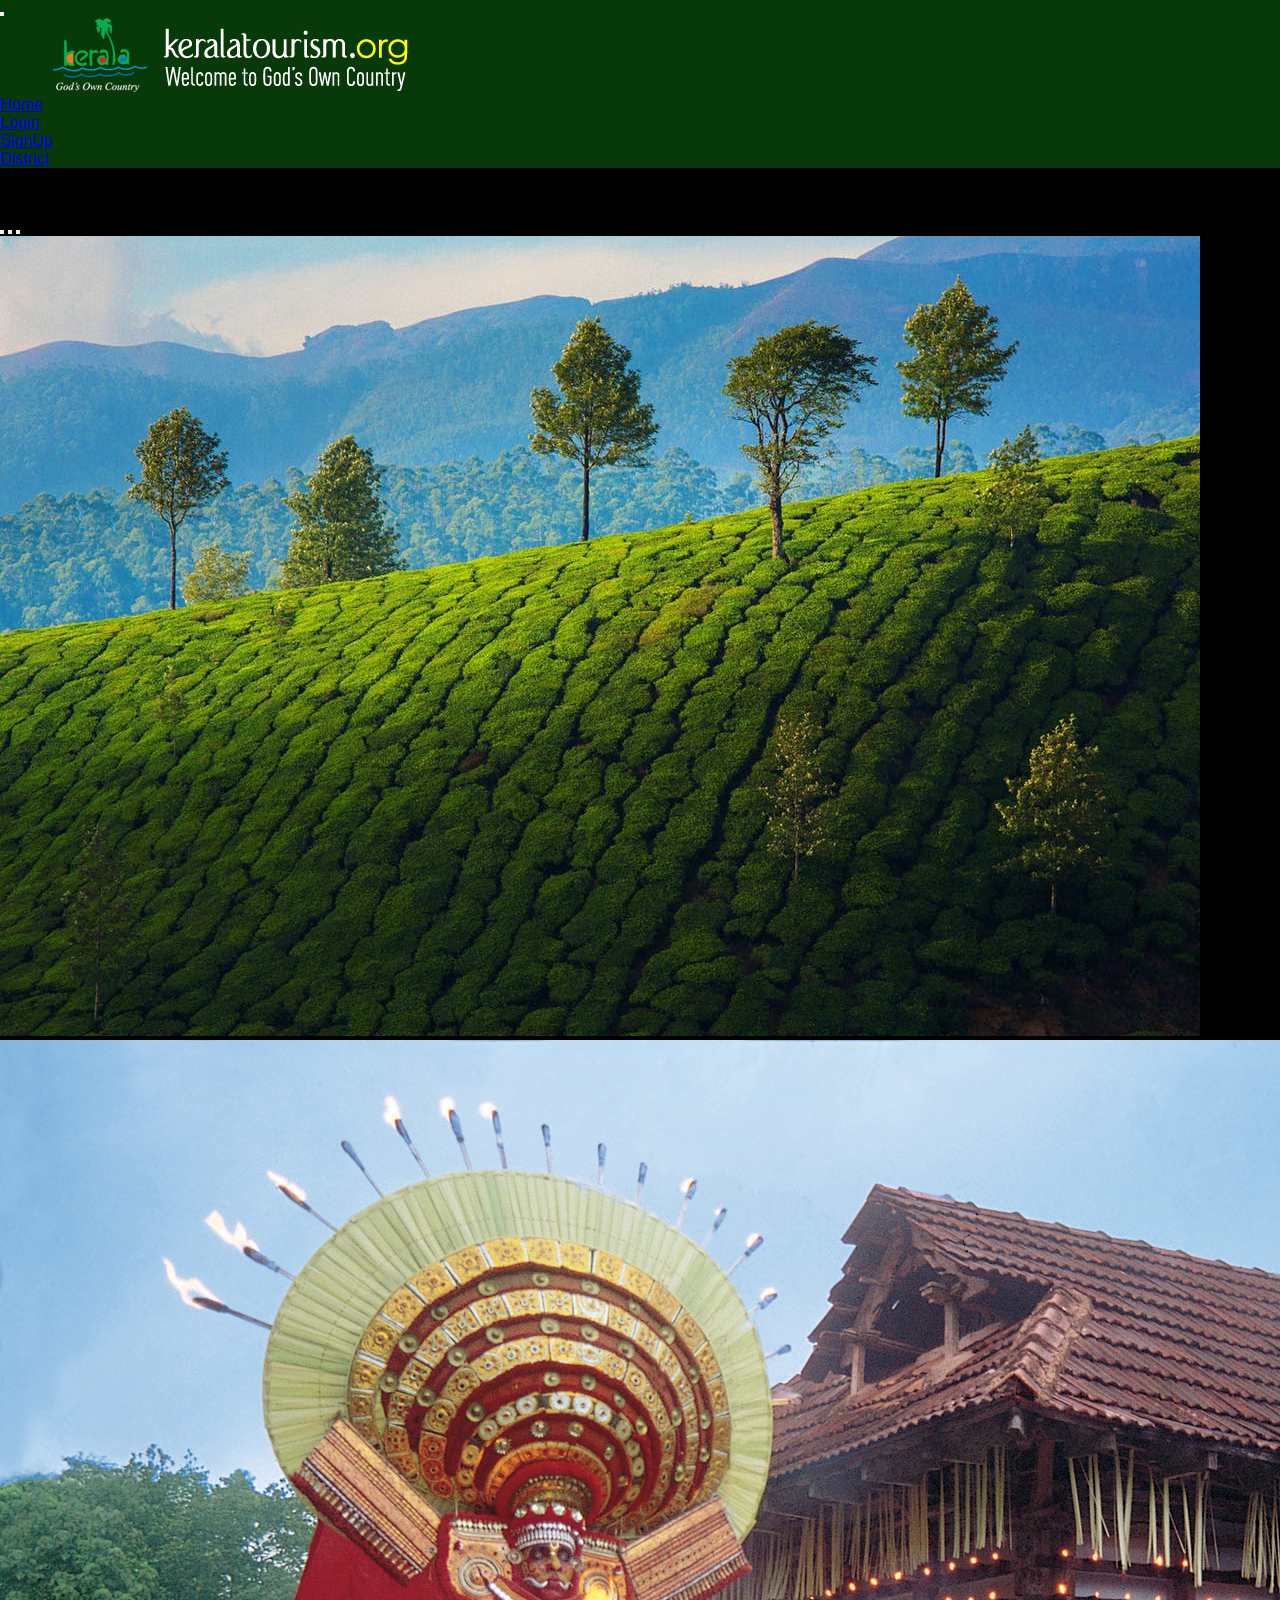
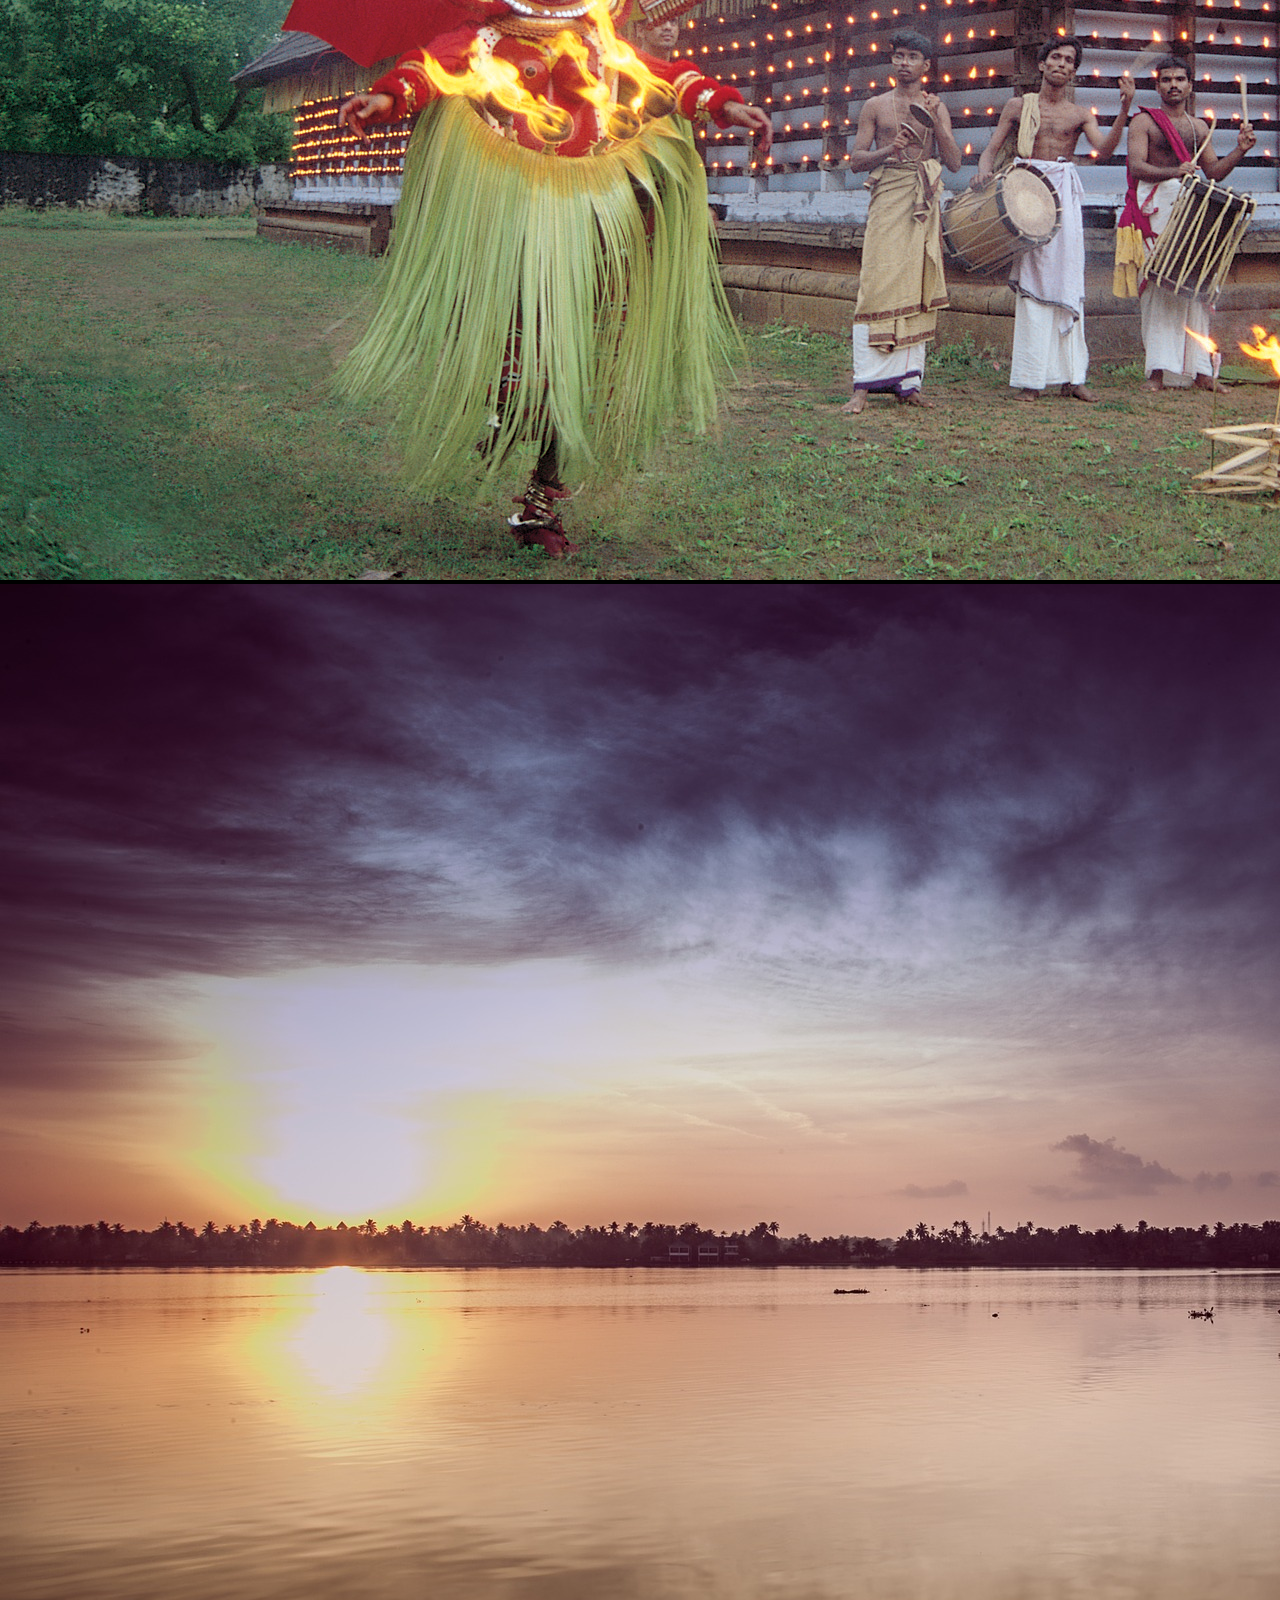
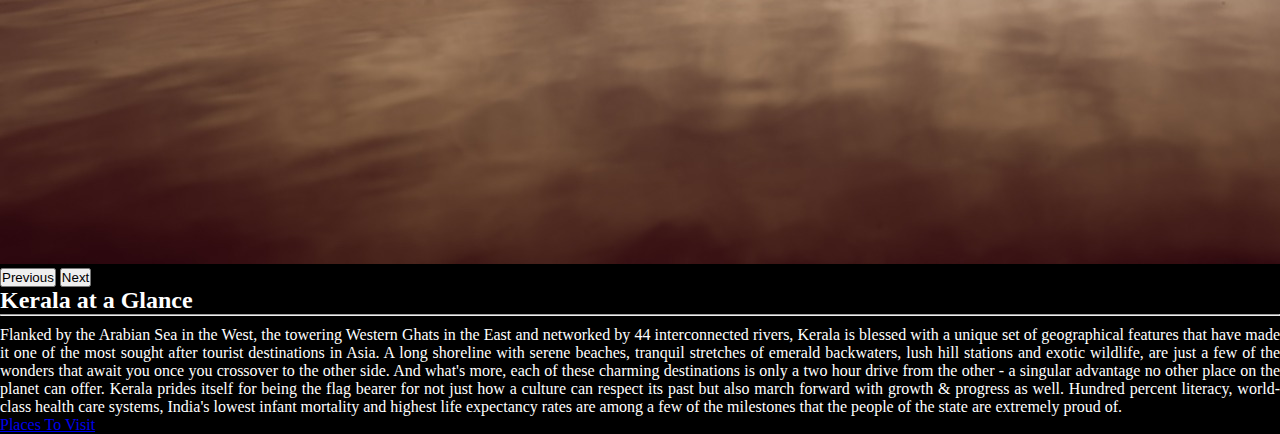
==== index.html @ 89de5505 "new file:   css/district.css 	new file:   css/kolla.css 	new file:   css/login.css 	new file:   css/" ====
<!DOCTYPE html>
<html lang="en">
<head>
    <meta charset="UTF-8">
    <meta http-equiv="X-UA-Compatible" content="IE=edge">
    <meta name="viewport" content="width=device-width, initial-scale=1.0">
    <title>Kerala Tourism</title>
    <link href="https://cdn.jsdelivr.net/npm/bootstrap@5.3.0-alpha1/dist/css/bootstrap.min.css" rel="stylesheet" integrity="sha384-GLhlTQ8iRABdZLl6O3oVMWSktQOp6b7In1Zl3/Jr59b6EGGoI1aFkw7cmDA6j6gD" crossorigin="anonymous">
<script src="https://cdn.jsdelivr.net/npm/bootstrap@5.3.0-alpha1/dist/js/bootstrap.bundle.min.js" integrity="sha384-w76AqPfDkMBDXo30jS1Sgez6pr3x5MlQ1ZAGC+nuZB+EYdgRZgiwxhTBTkF7CXvN" crossorigin="anonymous"></script>
<link rel="stylesheet" href="./css/style.css">
</head>
<body>
    <nav class="navbar navbar-expand-lg bg-tertiary ">
        <div class="container-fluid">
          <button class="navbar-toggler" type="button" data-bs-toggle="collapse" data-bs-target="#navbarTogglerDemo01" aria-controls="navbarTogglerDemo01" aria-expanded="false" aria-label="Toggle navigation">
            <span class="navbar-toggler-icon"></span>
          </button>
          <div class="collapse navbar-collapse" id="navbarTogglerDemo01">
            <img id="logo" src="./images/kerala-tourism-title.png" alt="logo">

            <ul class="navbar-nav ms-auto mb-2 mb-lg-0 ">
              <li class="nav-item p-2">
                <a class="nav-link active text-white " aria-current="page" href="./index.html">Home</a>
              </li>
              <li class="nav-item p-2">
                <a class="nav-link active text-white " aria-current="page" href="./login.html">Login</a>
              </li>
              <li class="nav-item p-2">
                <a class="nav-link text-white " href="./signup.html">SignUp</a>
              </li>
              <li class="nav-item p-2">
                <a class="nav-link text-white " href="./district.html">District</a>
              </li>
            </ul>
          </div>
        </div>
      </nav>
<div class="container">
    <div class="row">
        <div class="col-sm-8 col-md-8 col-lg-8 col-xl-8 ">
            <div id="carouselExampleIndicators" class="carousel slide">
                <div class="carousel-indicators">
                  <button type="button" data-bs-target="#carouselExampleIndicators" data-bs-slide-to="0" class="active" aria-current="true" aria-label="Slide 1"></button>
                  <button type="button" data-bs-target="#carouselExampleIndicators" data-bs-slide-to="1" aria-label="Slide 2"></button>
                  <button type="button" data-bs-target="#carouselExampleIndicators" data-bs-slide-to="2" aria-label="Slide 3"></button>
                </div>
                <div class="carousel-inner">
                  <div class="carousel-item active">
                    <img src="./images/bg4.jpg" class="d-block w-100" alt="...">
                  </div>
                  <div class="carousel-item">
                    <img src="./images/bg5.jpg" class="d-block w-100" alt="...">
                  </div>
                  <div class="carousel-item">
                    <img src="./images/bg1.jpg" class="d-block w-100" alt="...">
                  </div>
                </div>
                <button class="carousel-control-prev" type="button" data-bs-target="#carouselExampleIndicators" data-bs-slide="prev">
                  <span class="carousel-control-prev-icon" aria-hidden="true"></span>
                  <span class="visually-hidden">Previous</span>
                </button>
                <button class="carousel-control-next" type="button" data-bs-target="#carouselExampleIndicators" data-bs-slide="next">
                  <span class="carousel-control-next-icon" aria-hidden="true"></span>
                  <span class="visually-hidden">Next</span>
                </button>
              </div>
        </div>
        <div class="col-sm-4 col-md-4 col-lg-4 col-xl-4">
          <main class="tm-col-right col mb-0">
            <section class="tm-content tm-about">
                <h2 class="mb-0 tm-content-title">Kerala at a Glance</h2>
                <hr class="mb-0">
                <div class="media my-3 mt-0">
                    <i class="fas fa-shapes fa-3x p-3 mr-4"></i>
                    <div class="media-body ">
                        <p>
                            Flanked by the Arabian Sea in the West, the towering Western Ghats in the East and networked by 44 interconnected rivers, Kerala is blessed with a unique set of geographical features that have made it one of the most sought after tourist destinations in Asia. A long shoreline with serene beaches, tranquil stretches of emerald backwaters, lush hill stations and exotic wildlife, are just a few of the wonders that await you once you crossover to the other side. And what's more, each of these charming destinations is only a two hour drive from the other - a singular advantage no other place on the planet can offer.

Kerala prides itself for being the flag bearer for not just how a culture can respect its past but also march forward with growth & progress as well. Hundred percent literacy, world-class health care systems, India's lowest infant mortality and highest life expectancy rates are among a few of the milestones that the people of the state are extremely proud of.
                        </p>
                        <a href="./district.html" class="btn btn-primary">Places To Visit</a>
                    </div> 
                </div>
                
            </section>
        </main>
          
        </div>
    </div>
</div>
    
</body>
</html>
---- css/style.css ----
*{
    padding: 0;
    margin: 0;
}
#logo{
    /* width:50px;
    height: 60px; */
    margin-left: 50px; }
    body{
        background-color: black;
    }
    .navbar{
        background-color: rgb(8, 57, 8);
    }
.nav-link{
    font-family: 'Lucida Sans', 'Lucida Sans Regular', 'Lucida Grande', 'Lucida Sans Unicode', Geneva, Verdana, sans-serif;
     /* border:1px solid white;
     border-radius: 10px; */
}
.nav-item a:hover{
    background-color: beige;
    color:black !important;
    transition: 1s;
    /* display: block; */

}
.container{
    margin-top: 50px;
}

.tm-content-title{
    color: white;

}
.media-body{
    color: white;
    text-align: justify;
    margin-top: 10px;
}
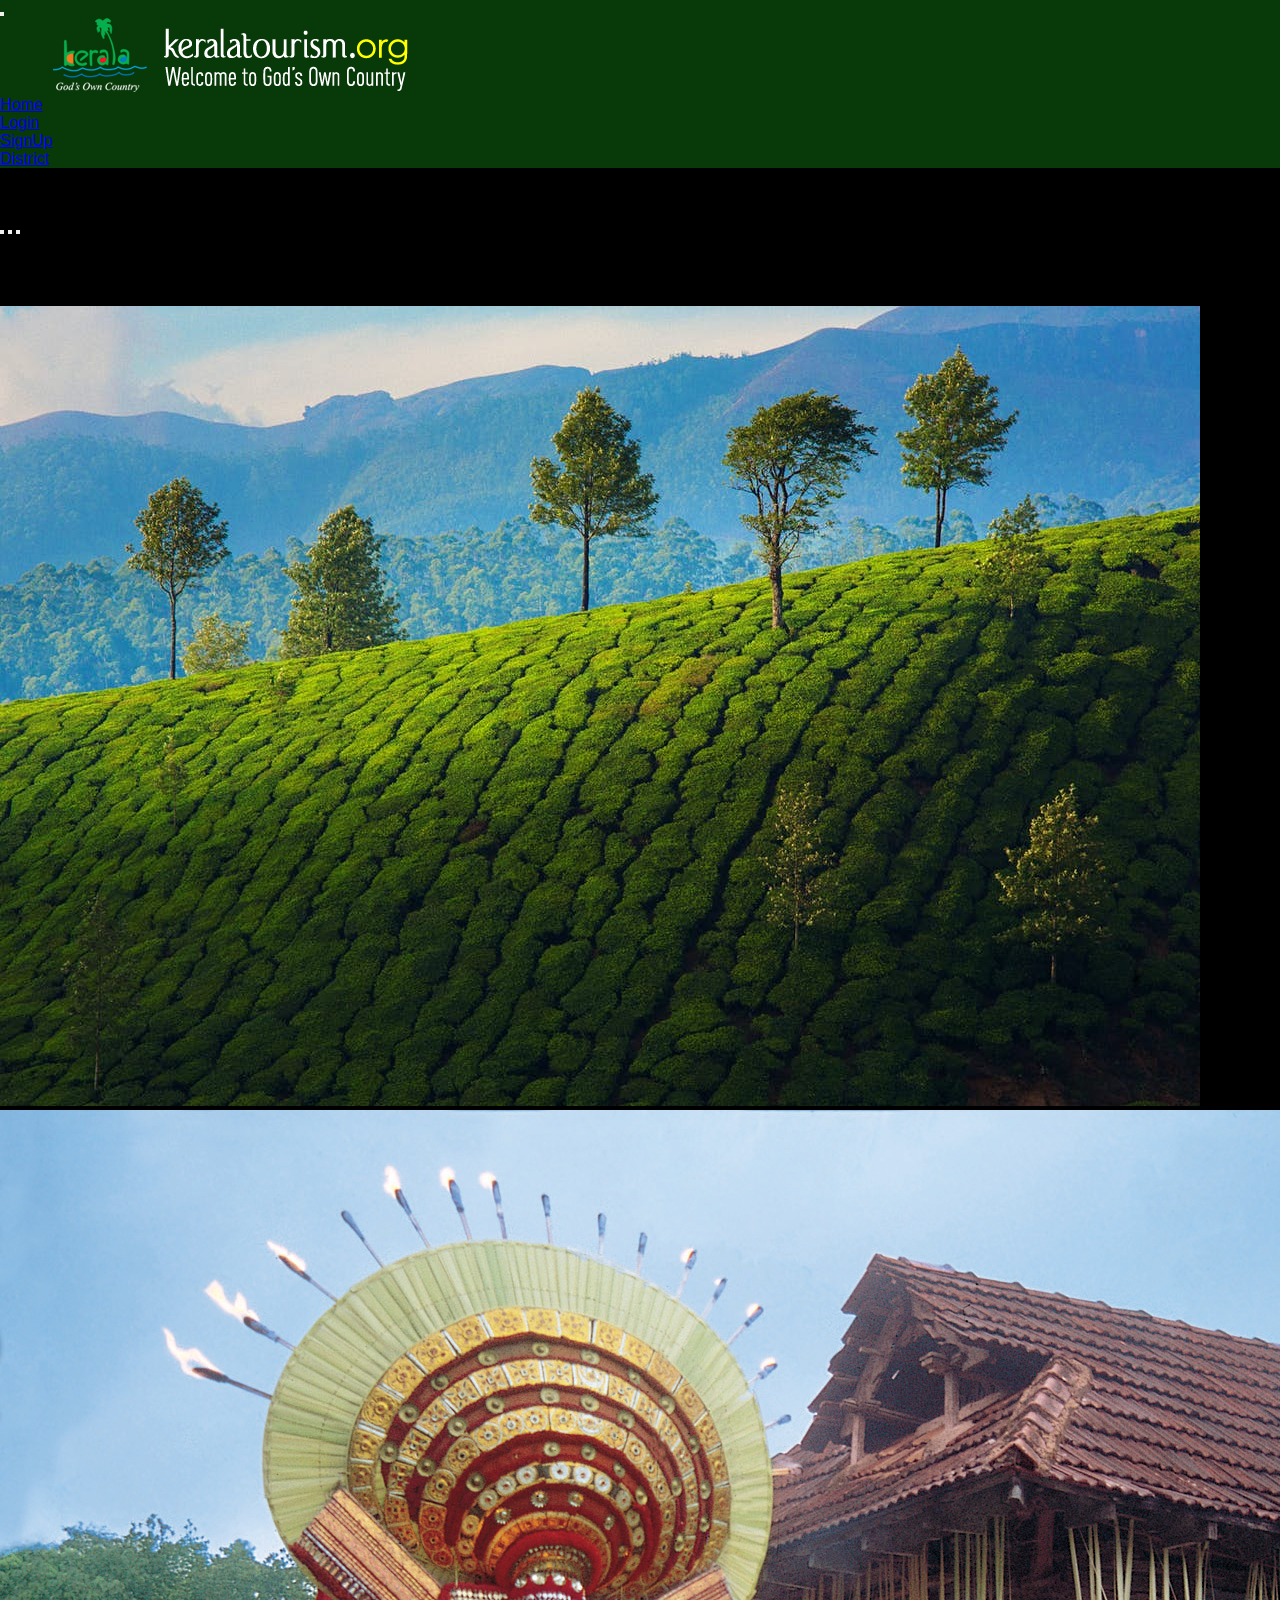
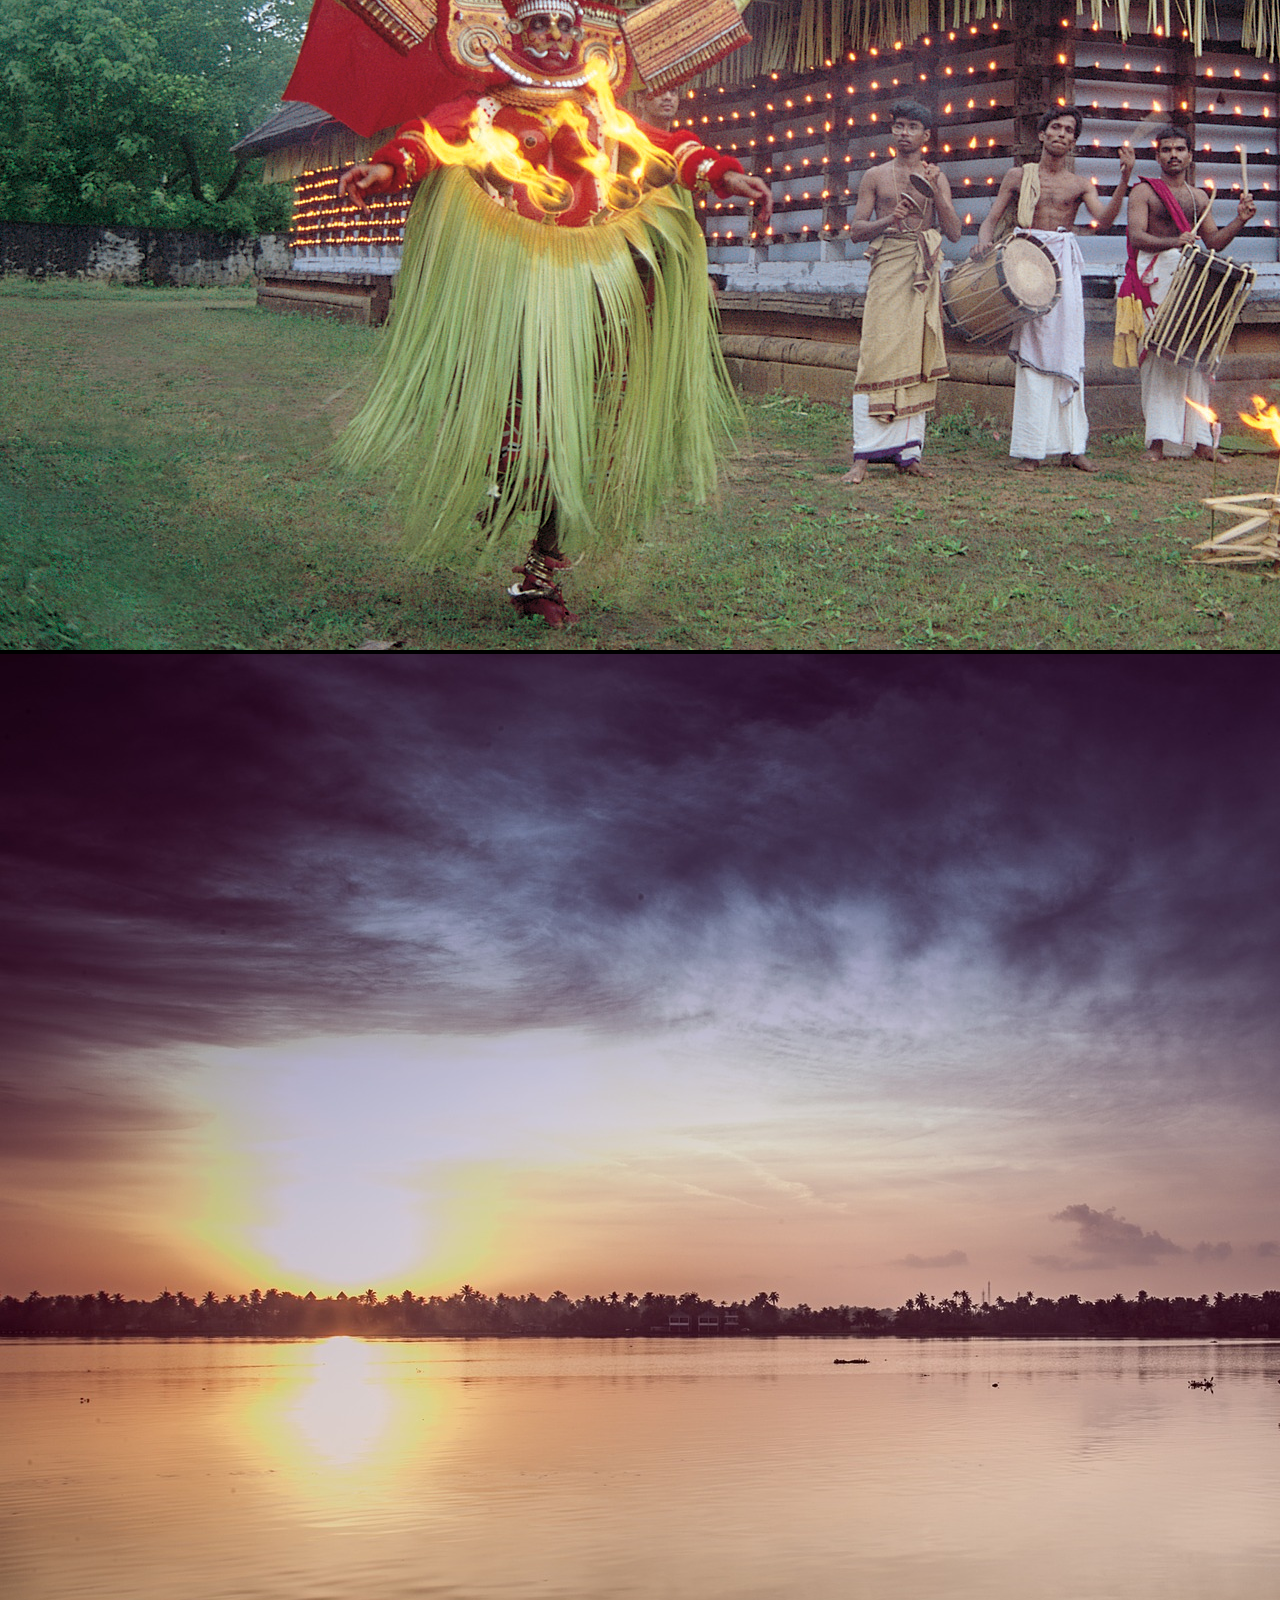
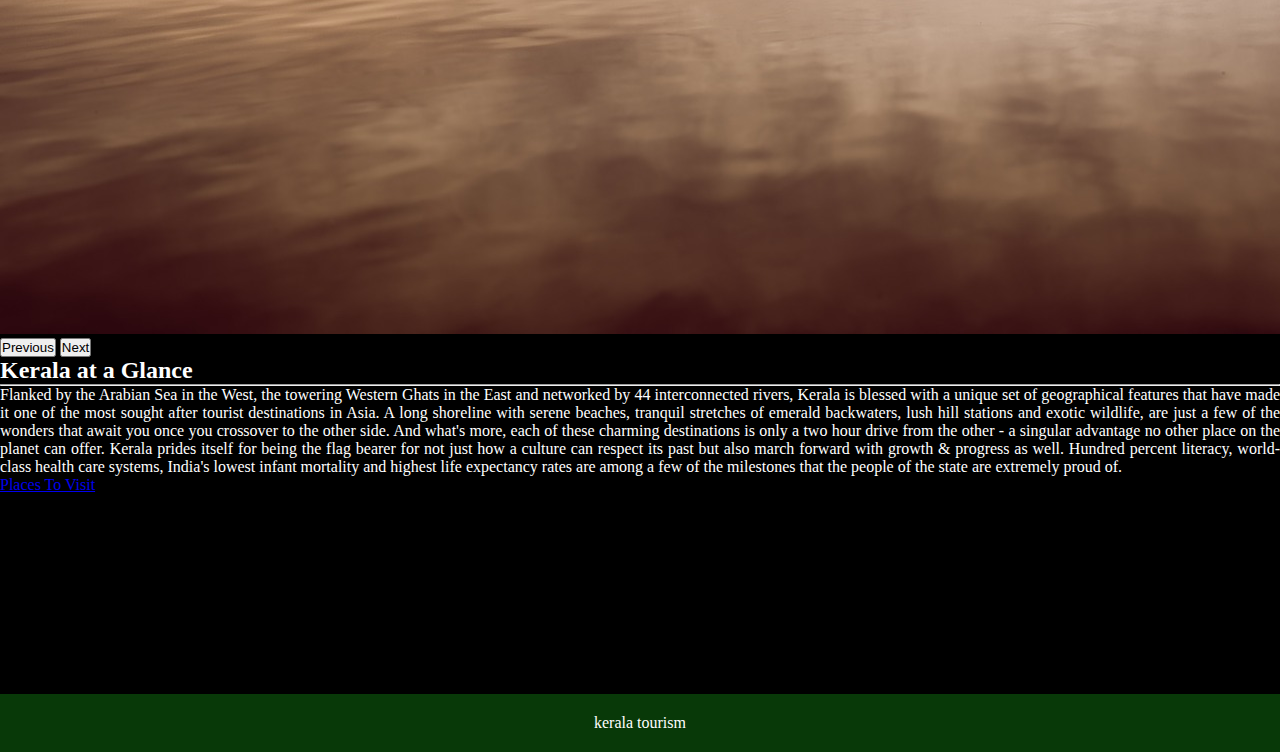
==== commit f94ad681: "first commit" ====
--- a/index.html
+++ b/index.html
@@ -37,14 +37,14 @@
       </nav>
 <div class="container">
     <div class="row">
-        <div class="col-sm-8 col-md-8 col-lg-8 col-xl-8 ">
+        <div class="col-sm-8 col-md-8 col-lg-8 col-xl-8 " >
             <div id="carouselExampleIndicators" class="carousel slide">
                 <div class="carousel-indicators">
                   <button type="button" data-bs-target="#carouselExampleIndicators" data-bs-slide-to="0" class="active" aria-current="true" aria-label="Slide 1"></button>
                   <button type="button" data-bs-target="#carouselExampleIndicators" data-bs-slide-to="1" aria-label="Slide 2"></button>
                   <button type="button" data-bs-target="#carouselExampleIndicators" data-bs-slide-to="2" aria-label="Slide 3"></button>
                 </div>
-                <div class="carousel-inner">
+                <div class="carousel-inner" style="margin-top: 70px;" >
                   <div class="carousel-item active">
                     <img src="./images/bg4.jpg" class="d-block w-100" alt="...">
                   </div>
@@ -69,16 +69,16 @@
           <main class="tm-col-right col mb-0">
             <section class="tm-content tm-about">
                 <h2 class="mb-0 tm-content-title">Kerala at a Glance</h2>
-                <hr class="mb-0">
-                <div class="media my-3 mt-0">
-                    <i class="fas fa-shapes fa-3x p-3 mr-4"></i>
-                    <div class="media-body ">
-                        <p>
+                <hr class="mb-0" style="margin-top: 0px;" >
+                <div class="media my-3 mt-0"  >
+                    <i class="fas fa-shapes fa-3x p-3 mr-4"style="padding:0px;" ></i>
+                    <div class="media-body " style="border-top: 0px;" >
+                        <p style="margin-top:0px; margin-bottom:0px;border-top: 0px;">
                             Flanked by the Arabian Sea in the West, the towering Western Ghats in the East and networked by 44 interconnected rivers, Kerala is blessed with a unique set of geographical features that have made it one of the most sought after tourist destinations in Asia. A long shoreline with serene beaches, tranquil stretches of emerald backwaters, lush hill stations and exotic wildlife, are just a few of the wonders that await you once you crossover to the other side. And what's more, each of these charming destinations is only a two hour drive from the other - a singular advantage no other place on the planet can offer.
 
 Kerala prides itself for being the flag bearer for not just how a culture can respect its past but also march forward with growth & progress as well. Hundred percent literacy, world-class health care systems, India's lowest infant mortality and highest life expectancy rates are among a few of the milestones that the people of the state are extremely proud of.
                         </p>
-                        <a href="./district.html" class="btn btn-primary">Places To Visit</a>
+                        <a href="./district.html" class="btn btn-primary" style="margin-top: 0px;" >Places To Visit</a>
                     </div> 
                 </div>
                 
@@ -88,6 +88,19 @@
         </div>
     </div>
 </div>
-    
+<!-- <div class="tm-row">
+  <div class="tm-col-left text-center">            
+      <ul class="tm-bg-controls-wrapper">
+          <li class="tm-bg-control active" data-id="0"></li>
+          <li class="tm-bg-control" data-id="1"></li>
+          <li class="tm-bg-control" data-id="2"></li>
+      </ul>            
+  </div> -->
+  <div class="tm-col-right tm-col-footer" id="foot"   >
+      <footer class="tm-site-footer text-right">
+          <div>kerala tourism</div>
+      </footer>
+  </div>         
+</div>
 </body>
 </html>--- a/css/style.css
+++ b/css/style.css
@@ -35,6 +35,14 @@
 .media-body{
     color: white;
     text-align: justify;
-    margin-top: 10px;
+    margin-top: 0px;
+    margin-bottom: 200px;
 }
 
+#foot{
+    background-color: rgb(8, 57, 8);
+    padding: 20px;
+    text-align: center;
+    color: white;
+
+}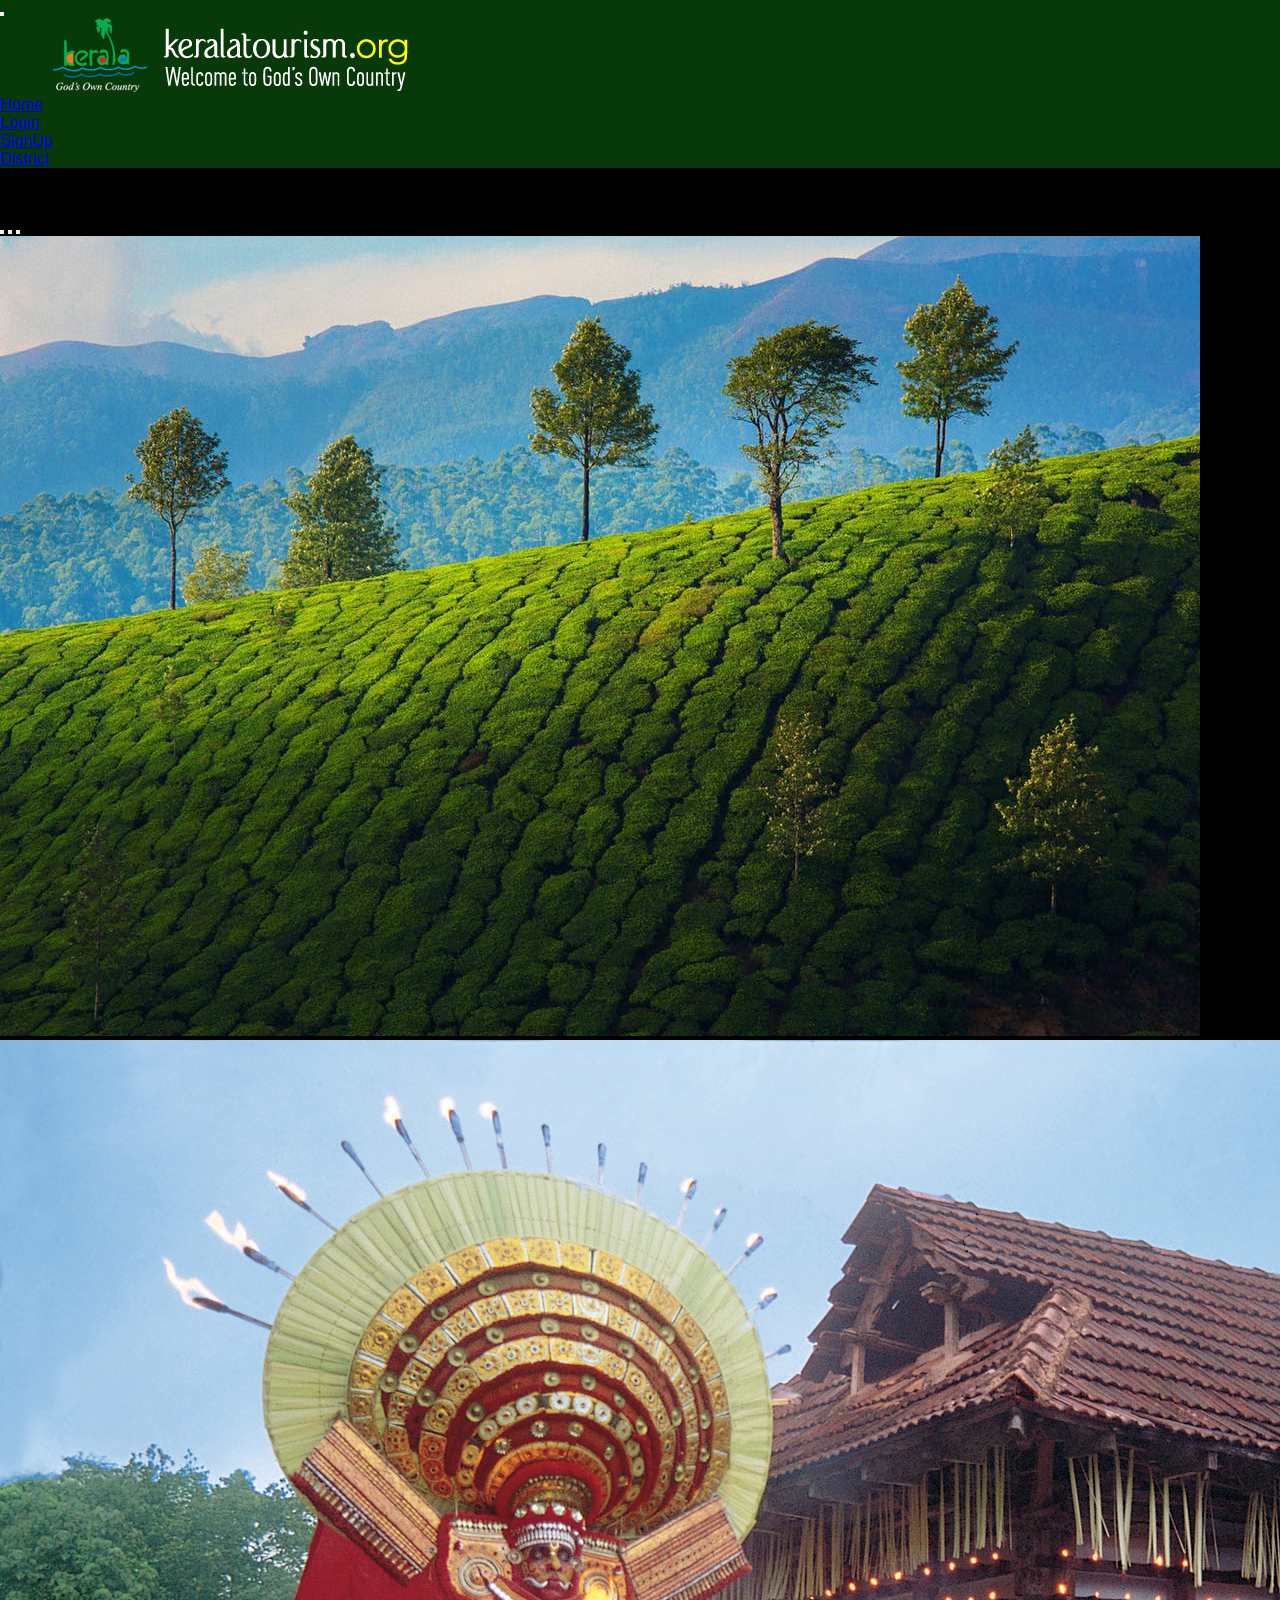
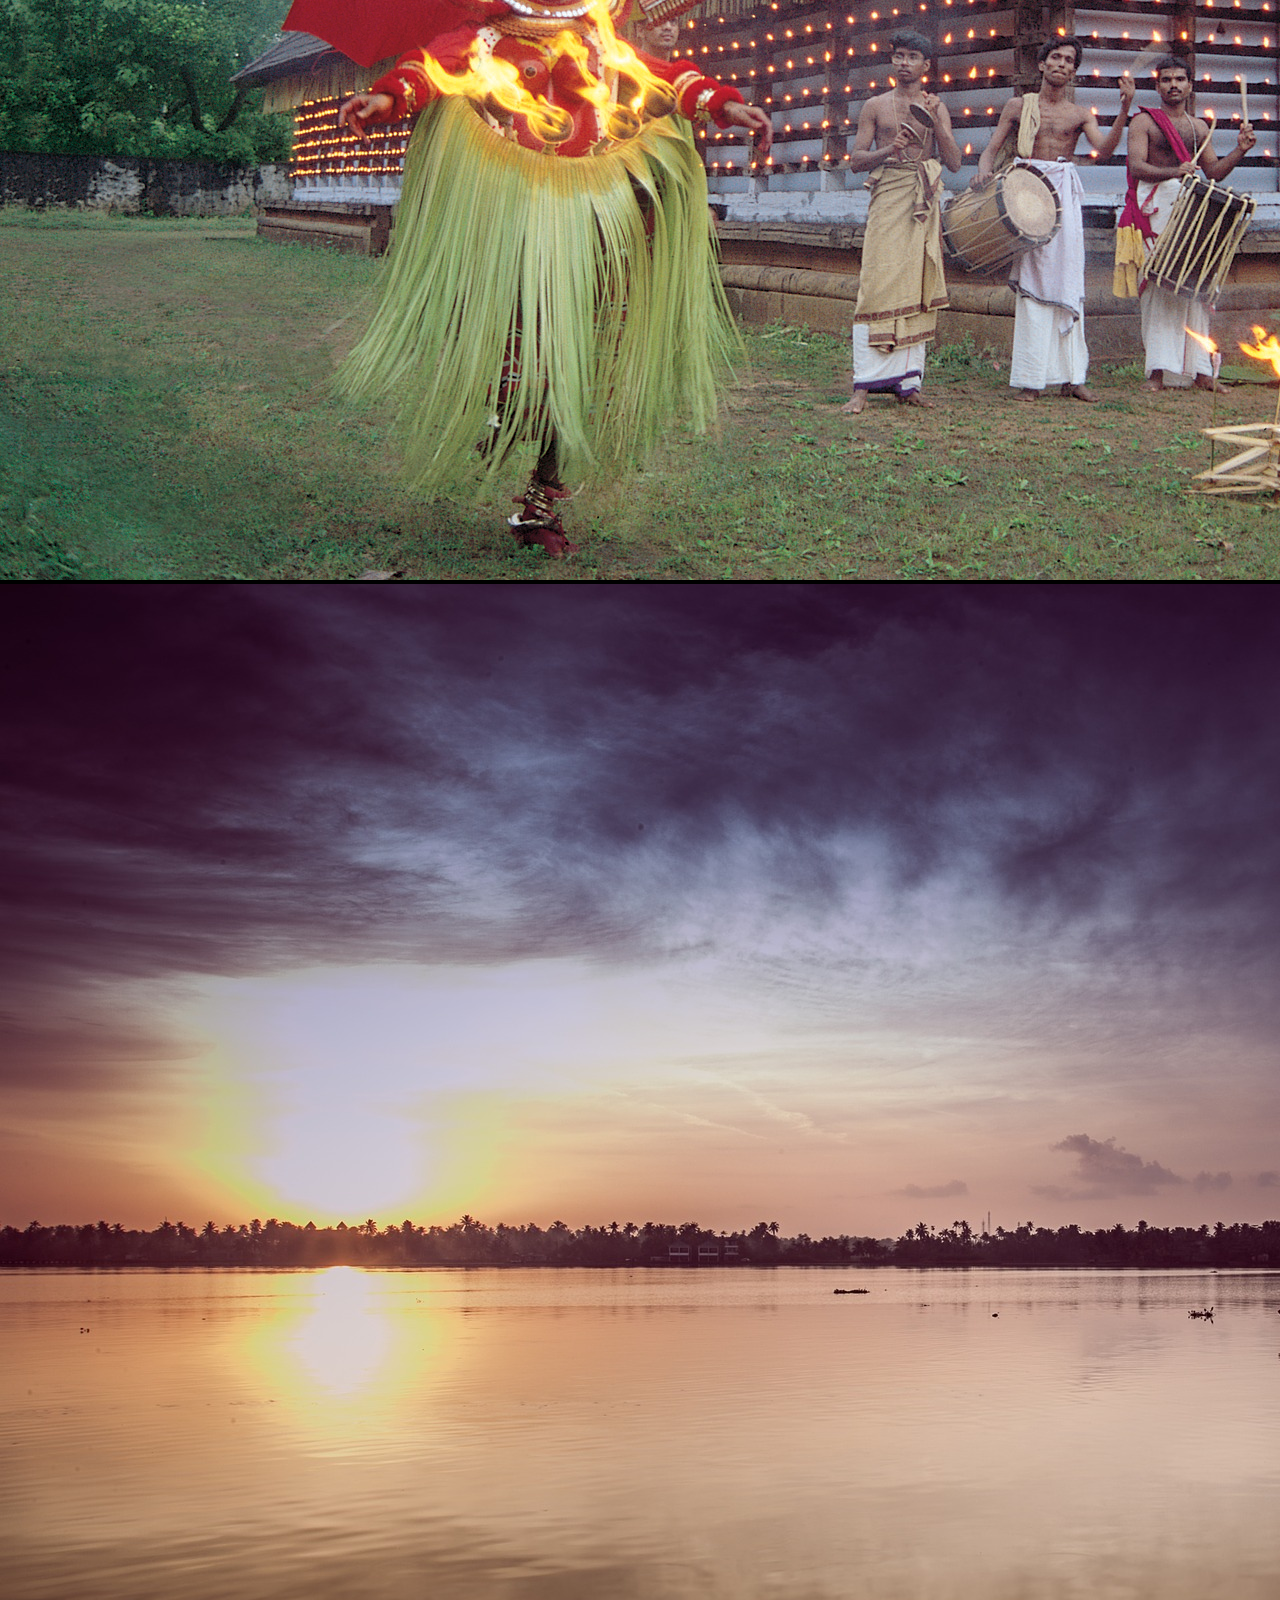
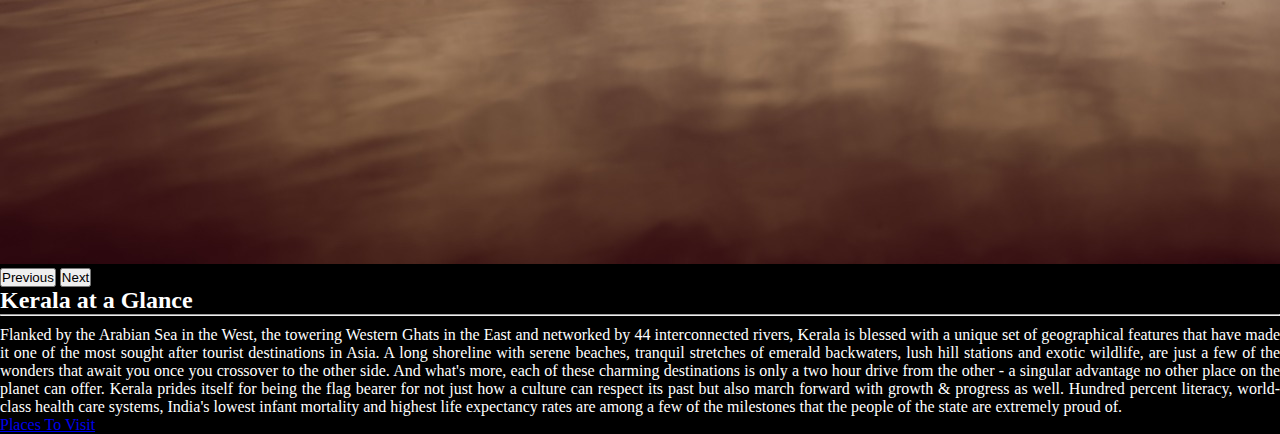
==== commit 3e53a2bb: "Revert "first commit"" ====
--- a/index.html
+++ b/index.html
@@ -37,14 +37,14 @@
       </nav>
 <div class="container">
     <div class="row">
-        <div class="col-sm-8 col-md-8 col-lg-8 col-xl-8 " >
+        <div class="col-sm-8 col-md-8 col-lg-8 col-xl-8 ">
             <div id="carouselExampleIndicators" class="carousel slide">
                 <div class="carousel-indicators">
                   <button type="button" data-bs-target="#carouselExampleIndicators" data-bs-slide-to="0" class="active" aria-current="true" aria-label="Slide 1"></button>
                   <button type="button" data-bs-target="#carouselExampleIndicators" data-bs-slide-to="1" aria-label="Slide 2"></button>
                   <button type="button" data-bs-target="#carouselExampleIndicators" data-bs-slide-to="2" aria-label="Slide 3"></button>
                 </div>
-                <div class="carousel-inner" style="margin-top: 70px;" >
+                <div class="carousel-inner">
                   <div class="carousel-item active">
                     <img src="./images/bg4.jpg" class="d-block w-100" alt="...">
                   </div>
@@ -69,16 +69,16 @@
           <main class="tm-col-right col mb-0">
             <section class="tm-content tm-about">
                 <h2 class="mb-0 tm-content-title">Kerala at a Glance</h2>
-                <hr class="mb-0" style="margin-top: 0px;" >
-                <div class="media my-3 mt-0"  >
-                    <i class="fas fa-shapes fa-3x p-3 mr-4"style="padding:0px;" ></i>
-                    <div class="media-body " style="border-top: 0px;" >
-                        <p style="margin-top:0px; margin-bottom:0px;border-top: 0px;">
+                <hr class="mb-0">
+                <div class="media my-3 mt-0">
+                    <i class="fas fa-shapes fa-3x p-3 mr-4"></i>
+                    <div class="media-body ">
+                        <p>
                             Flanked by the Arabian Sea in the West, the towering Western Ghats in the East and networked by 44 interconnected rivers, Kerala is blessed with a unique set of geographical features that have made it one of the most sought after tourist destinations in Asia. A long shoreline with serene beaches, tranquil stretches of emerald backwaters, lush hill stations and exotic wildlife, are just a few of the wonders that await you once you crossover to the other side. And what's more, each of these charming destinations is only a two hour drive from the other - a singular advantage no other place on the planet can offer.
 
 Kerala prides itself for being the flag bearer for not just how a culture can respect its past but also march forward with growth & progress as well. Hundred percent literacy, world-class health care systems, India's lowest infant mortality and highest life expectancy rates are among a few of the milestones that the people of the state are extremely proud of.
                         </p>
-                        <a href="./district.html" class="btn btn-primary" style="margin-top: 0px;" >Places To Visit</a>
+                        <a href="./district.html" class="btn btn-primary">Places To Visit</a>
                     </div> 
                 </div>
                 
@@ -88,19 +88,6 @@
         </div>
     </div>
 </div>
-<!-- <div class="tm-row">
-  <div class="tm-col-left text-center">            
-      <ul class="tm-bg-controls-wrapper">
-          <li class="tm-bg-control active" data-id="0"></li>
-          <li class="tm-bg-control" data-id="1"></li>
-          <li class="tm-bg-control" data-id="2"></li>
-      </ul>            
-  </div> -->
-  <div class="tm-col-right tm-col-footer" id="foot"   >
-      <footer class="tm-site-footer text-right">
-          <div>kerala tourism</div>
-      </footer>
-  </div>         
-</div>
+    
 </body>
 </html>--- a/css/style.css
+++ b/css/style.css
@@ -35,14 +35,6 @@
 .media-body{
     color: white;
     text-align: justify;
-    margin-top: 0px;
-    margin-bottom: 200px;
+    margin-top: 10px;
 }
 
-#foot{
-    background-color: rgb(8, 57, 8);
-    padding: 20px;
-    text-align: center;
-    color: white;
-
-}